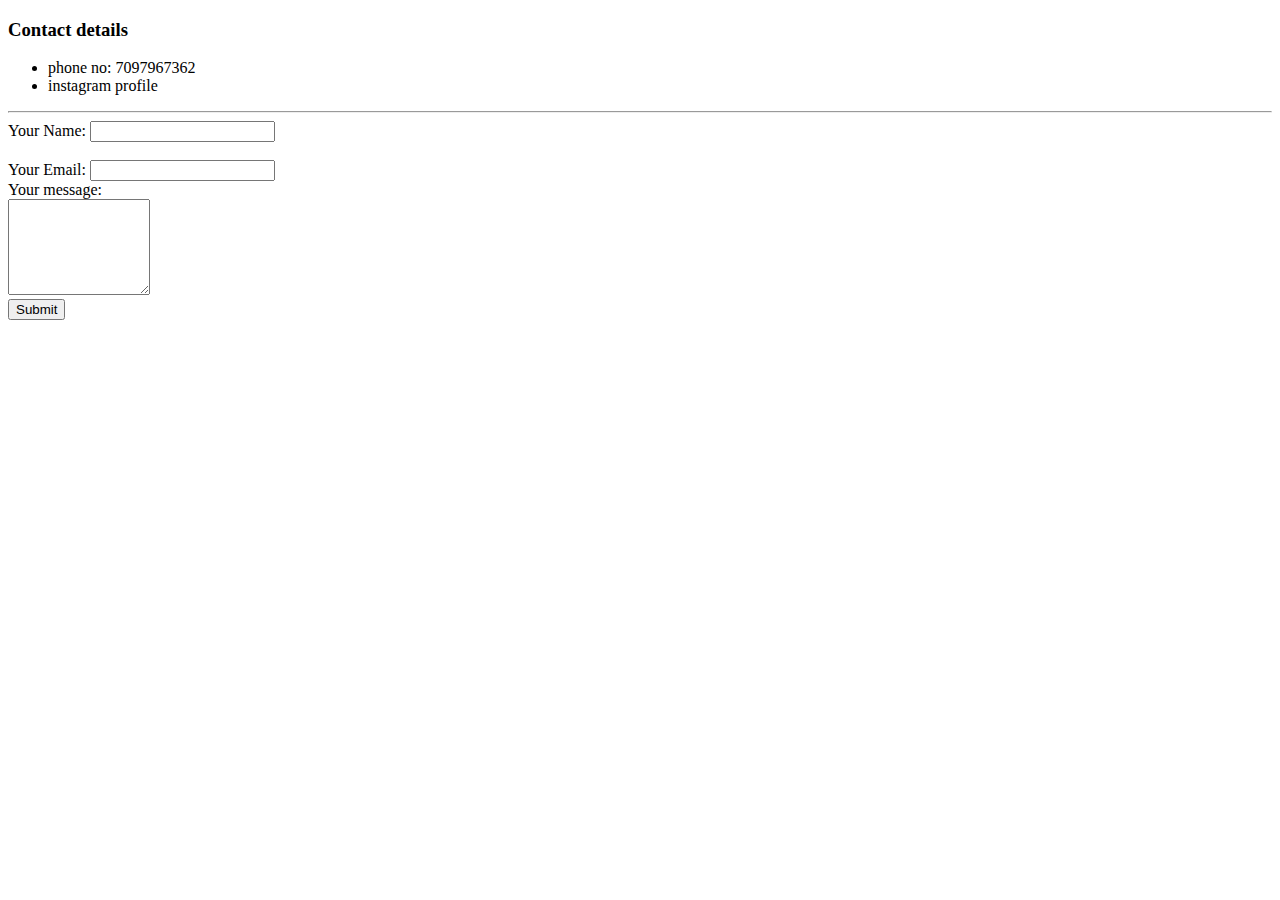
==== contact.html @ 25ed3b2a "Resume using HTML only" ====
<!DOCTYPE html>
<html lang="en" dir="ltr">
  <head>
    <meta charset="utf-8">
    <title>Contacts</title>
  </head>
  <body>
    <h3>Contact details</h3>

    <ul>
      <li>phone no: 7097967362</li>
      <li>instagram profile </li>
    </ul>

    <hr>

    <form class="" action="mailto:kumarrakesh7207459385@gmail.com" method="post" enctype="text/plain">
      <label for="">Your Name:</label>
      <input type="text" name="YourName" value=""> <br>
      <br>
      <label for="">Your Email:</label>
      <input type="email" name="YourEmail" value=""><br>
      <label for="">Your message:</label><br>
      <textarea name="YourMessage" rows="6" cols="15"></textarea><br>

      <input type="submit" name="" >
    </form>

  </body>
</html>
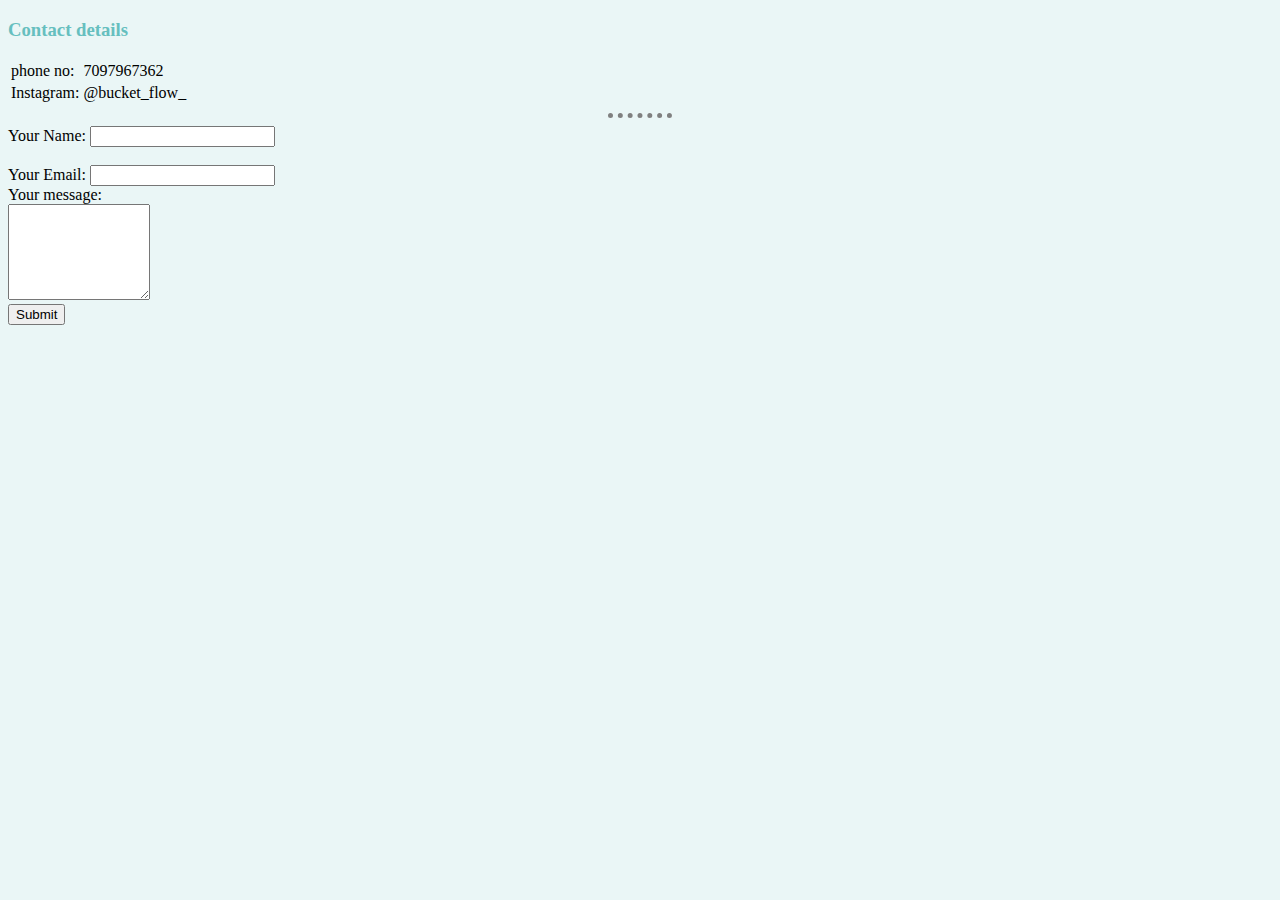
==== commit efcc85ca: "add new" ====
--- a/contact.html
+++ b/contact.html
@@ -3,14 +3,22 @@
   <head>
     <meta charset="utf-8">
     <title>Contacts</title>
+    <link rel="stylesheet" href="css/style.css">
   </head>
   <body>
     <h3>Contact details</h3>
 
-    <ul>
-      <li>phone no: 7097967362</li>
-      <li>instagram profile </li>
-    </ul>
+  
+    <table>
+      <tr>
+        <td>phone no:</td>
+        <td>7097967362</td>
+      </tr>
+      <tr>
+        <td>Instagram:</td>
+        <td>@bucket_flow_</td>
+      </tr>
+    </table>
 
     <hr>
 
--- a/css/style.css
+++ b/css/style.css
@@ -0,0 +1,24 @@
+body{
+  background-color: #EAF6F6;
+}
+
+hr{
+
+border-style: none;
+border-top-style: dotted;
+border-color: grey;
+border-width: 5px;
+width:  5%;
+}
+
+h1{
+  color: #66BFBF;
+}
+h3{
+  color: #66BFBF;
+
+}
+img{
+  width: 180px;
+  height: 180px;
+}
